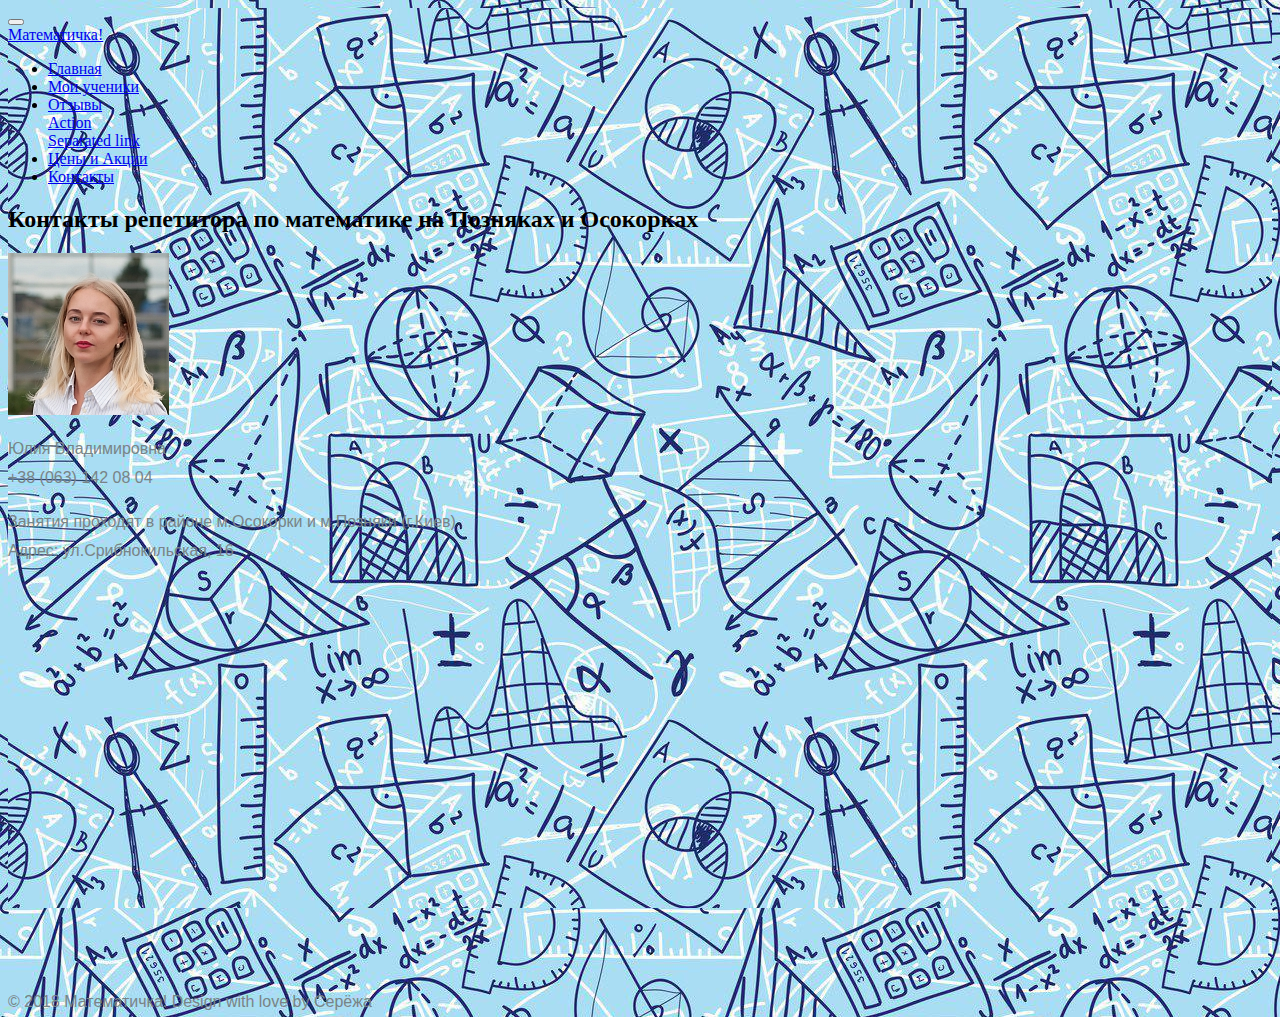
==== contacts.html @ ca742864 "initial commit" ====
<!doctype html>
<html lang="en">
<head>
    <!-- Required meta tags -->
    <meta charset="utf-8">
    <meta name="viewport" content="width=device-width, initial-scale=1, shrink-to-fit=no">

    <!-- Bootstrap CSS -->
    <link rel="stylesheet" href="https://stackpath.bootstrapcdn.com/bootstrap/4.1.2/css/bootstrap.min.css"
          integrity="sha384-Smlep5jCw/wG7hdkwQ/Z5nLIefveQRIY9nfy6xoR1uRYBtpZgI6339F5dgvm/e9B" crossorigin="anonymous">
    <link rel="stylesheet" href="https://use.fontawesome.com/releases/v5.2.0/css/all.css"
          integrity="sha384-hWVjflwFxL6sNzntih27bfxkr27PmbbK/iSvJ+a4+0owXq79v+lsFkW54bOGbiDQ" crossorigin="anonymous">
    <link rel="stylesheet" href="style/style.css">
    <link rel="shortcut icon" type="image/png" href="img/favicon.ico"/>
    <title>Репетитор по математике | Подготовка к ЗНО по математике</title>
</head>
<body class='bg'>
<!-- Header -->
<header class="navbar navbar-expand-md navbar-light bg-light sticky-top">
    <button class="navbar-toggler" type="button" data-toggle="collapse" data-target="#navbarNavDropdown"
            aria-controls="navbarNavDropdown" aria-expanded="false" aria-label="Toggle navigation">
        <span class="navbar-toggler-icon"></span>
    </button>
    <div class="collapse navbar-collapse justify-content-md-center" id="navbarNavDropdown">
        <a class="navbar-brand" href="./index.html">Математичка!</a>
        <ul class="nav nav-tabs">
            <li class="nav-item">
                <a class="nav-link" href="./index.html">Главная</a>
            </li>
            <li class="nav-item">
                <a class="nav-link" href="./students.html">Мои ученики</a>
            </li>
            <li class="nav-item dropdown">
                <a class="nav-link dropdown-toggle" data-toggle="dropdown" href="#" role="button"
                   aria-haspopup="true" aria-expanded="false">Отзывы</a>
                <div class="dropdown-menu">
                    <a class="dropdown-item" href="./feedbacks.html">Action</a>
                    <div class="dropdown-divider"></div>
                    <a class="dropdown-item" href="#">Separated link</a>
                </div>
            </li>
            <li class="nav-item">
                <a class="nav-link" href="./prices.html">Цены и Акции</a>
            </li>
            <li class="nav-item">
                <a class="nav-link" href="./contacts.html">Контакты</a>
            </li>
        </ul>
    </div>
</header>
<!-- End Header -->
<!-- Main Container -->
<main>
    <div class='container bg-white'>
        <h2 class="text-center">Контакты репетитора по математике на Позняках и Осокорках</h2>
        <div class="row p-4">
            <div class="col d-flex justify-content-around align-items-center">
                <img src="img/avatar.png" class="rounded-circle" alt="#">
            </div>
            <div class="col d-flex justify-content-around align-items-center">
                <p class="text-center">Юлия Владимировна<br>
                    <i class="fas fa-mobile-alt"></i>  +38 (063) 142 08 04<br>
                </p>
            </div>
            <div class="col d-flex justify-content-around align-items-center">
                <p class="text-center">
                    Занятия проходят в районе м.Осокорки и м.Позняки (г.Киев)<br>
                    <i class="fas fa-map-marked-alt"></i> Адрес: ул.Срибнокильская, 16<br>
                </p>
            </div>
        </div>
        <div class="row">
            <div id="location" class="iframe_flex">
                <iframe src="https://www.google.com/maps/d/embed?mid=1MuDzRDLdfLzOVsTBIi2SLWqMcVsMPmn1" width="640"
                        height="480" frameborder="0" style="border:0;" allowfullscreen=""></iframe>
            </div>
        </div>
    </div>
</main>
<!-- End Main Container -->
<!-- Footer -->
<footer class="footer mt-5 pt-3 bg-light fixed-bottom">
    <div class="footer-bar">
        <div class="container">
            <div class="row">
                <div class="col-md-12">
                    <div class="copyright">
                        <p>© 2018 Математичка! Design with love by Серёжа</p>
                    </div>
                </div>
            </div>
        </div>
    </div>
</footer>
<!-- End Footer -->
<!-- Optional JavaScript -->
<!-- jQuery first, then Popper.js, then Bootstrap JS -->
<script src="https://code.jquery.com/jquery-3.3.1.slim.min.js"
        integrity="sha384-q8i/X+965DzO0rT7abK41JStQIAqVgRVzpbzo5smXKp4YfRvH+8abtTE1Pi6jizo"
        crossorigin="anonymous"></script>
<script src="https://cdnjs.cloudflare.com/ajax/libs/popper.js/1.14.3/umd/popper.min.js"
        integrity="sha384-ZMP7rVo3mIykV+2+9J3UJ46jBk0WLaUAdn689aCwoqbBJiSnjAK/l8WvCWPIPm49"
        crossorigin="anonymous"></script>
<script src="https://stackpath.bootstrapcdn.com/bootstrap/4.1.2/js/bootstrap.min.js"
        integrity="sha384-o+RDsa0aLu++PJvFqy8fFScvbHFLtbvScb8AjopnFD+iEQ7wo/CG0xlczd+2O/em"
        crossorigin="anonymous"></script>

</body>
</html>
---- style/style.css ----
body, html {
    height: 100%;

    /* The image used */
    background-image: url(../img/bg/bg.jpg);

    /* Center and scale the image nicely */
    background-repeat-x: repeat;
}

p {
    font-family: "Poppins", Arial, serif;
    font-size: 1rem;
    font-weight: 400;
    line-height: 1.8;
    color: #788487;
    text-align: left;
}

.bottom-block {
    position: absolute;
    bottom: 0;
}

.iframe_flex iframe {
    width: 100%;
    height: 100%;
}

@media (min-width: 576px) {
    .card-columns {
        column-count: 3;
    }
}

@media (min-width: 768px) {
    .card-columns {
        column-count: 4;
    }
}

@media (min-width: 960px) {
    #location {
        position: relative;
        margin: 0;
    }
}

#location {
    top: 0;
    left: 0;
    width: 100%;
    height: 390px;
    /*margin-bottom: 30px;*/
}

.table-info-custom {
    background-color: #97eefb38;
}
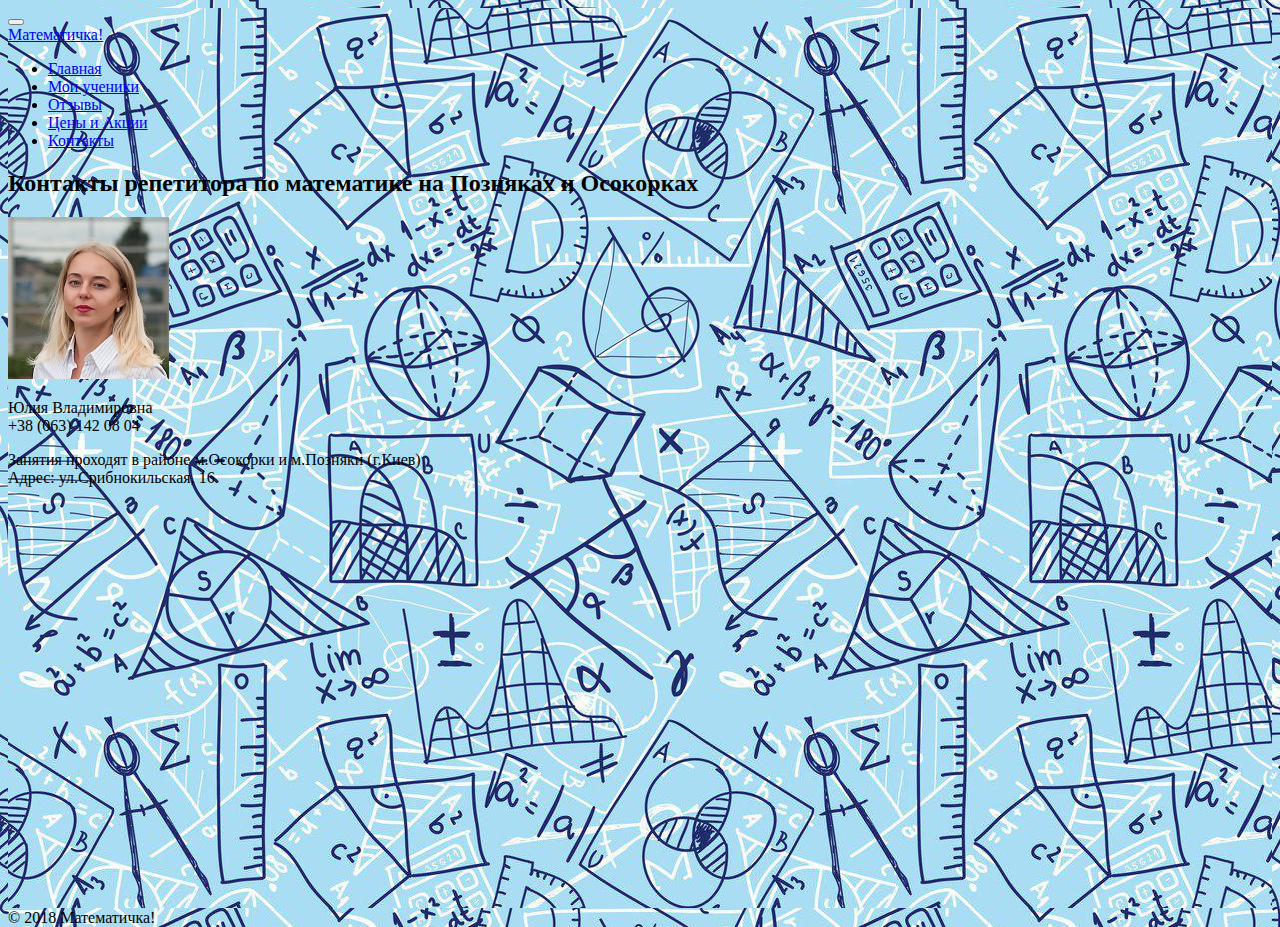
==== commit c6c92cb4: "update" ====
--- a/contacts.html
+++ b/contacts.html
@@ -30,14 +30,8 @@
             <li class="nav-item">
                 <a class="nav-link" href="./students.html">Мои ученики</a>
             </li>
-            <li class="nav-item dropdown">
-                <a class="nav-link dropdown-toggle" data-toggle="dropdown" href="#" role="button"
-                   aria-haspopup="true" aria-expanded="false">Отзывы</a>
-                <div class="dropdown-menu">
-                    <a class="dropdown-item" href="./feedbacks.html">Action</a>
-                    <div class="dropdown-divider"></div>
-                    <a class="dropdown-item" href="#">Separated link</a>
-                </div>
+            <li class="nav-item">
+                <a class="nav-link" href="./feedbacks.html">Отзывы</a>
             </li>
             <li class="nav-item">
                 <a class="nav-link" href="./prices.html">Цены и Акции</a>
@@ -52,7 +46,7 @@
 <!-- Main Container -->
 <main>
     <div class='container bg-white'>
-        <h2 class="text-center">Контакты репетитора по математике на Позняках и Осокорках</h2>
+        <h2 class="text-center pt-3">Контакты репетитора по математике на Позняках и Осокорках</h2>
         <div class="row p-4">
             <div class="col d-flex justify-content-around align-items-center">
                 <img src="img/avatar.png" class="rounded-circle" alt="#">
@@ -85,7 +79,7 @@
             <div class="row">
                 <div class="col-md-12">
                     <div class="copyright">
-                        <p>© 2018 Математичка! Design with love by Серёжа</p>
+                        <p>© 2018 Математичка!  </p>
                     </div>
                 </div>
             </div>
@@ -104,6 +98,5 @@
 <script src="https://stackpath.bootstrapcdn.com/bootstrap/4.1.2/js/bootstrap.min.js"
         integrity="sha384-o+RDsa0aLu++PJvFqy8fFScvbHFLtbvScb8AjopnFD+iEQ7wo/CG0xlczd+2O/em"
         crossorigin="anonymous"></script>
-
 </body>
 </html>--- a/style/style.css
+++ b/style/style.css
@@ -1,20 +1,7 @@
 body, html {
     height: 100%;
-
-    /* The image used */
     background-image: url(../img/bg/bg.jpg);
-
-    /* Center and scale the image nicely */
     background-repeat-x: repeat;
-}
-
-p {
-    font-family: "Poppins", Arial, serif;
-    font-size: 1rem;
-    font-weight: 400;
-    line-height: 1.8;
-    color: #788487;
-    text-align: left;
 }
 
 .bottom-block {
@@ -25,6 +12,10 @@
 .iframe_flex iframe {
     width: 100%;
     height: 100%;
+}
+
+div[data-key] {
+    visibility: hidden;
 }
 
 @media (min-width: 576px) {
@@ -46,15 +37,44 @@
     }
 }
 
+@media (min-width: 992px) {
+    .modal-lg {
+        max-width: 960px;
+    }
+}
+
 #location {
     top: 0;
     left: 0;
     width: 100%;
     height: 390px;
-    /*margin-bottom: 30px;*/
 }
 
 .table-info-custom {
     background-color: #97eefb38;
 }
 
+.custom-list > li {
+    padding-top: 0.25rem !important;
+    padding-bottom: 0.25rem !important;
+}
+
+.card-header {
+    background-color: rgba(167, 221, 245, 0.36);
+}
+
+#image-gallery .modal-footer {
+    display: block;
+}
+
+.nopadding {
+    padding: 0 !important;
+    margin: 0 !important;
+}
+
+@media (max-width: 576px) {
+    .main-page-cards {
+        padding: 0 !important;
+    }
+}
+
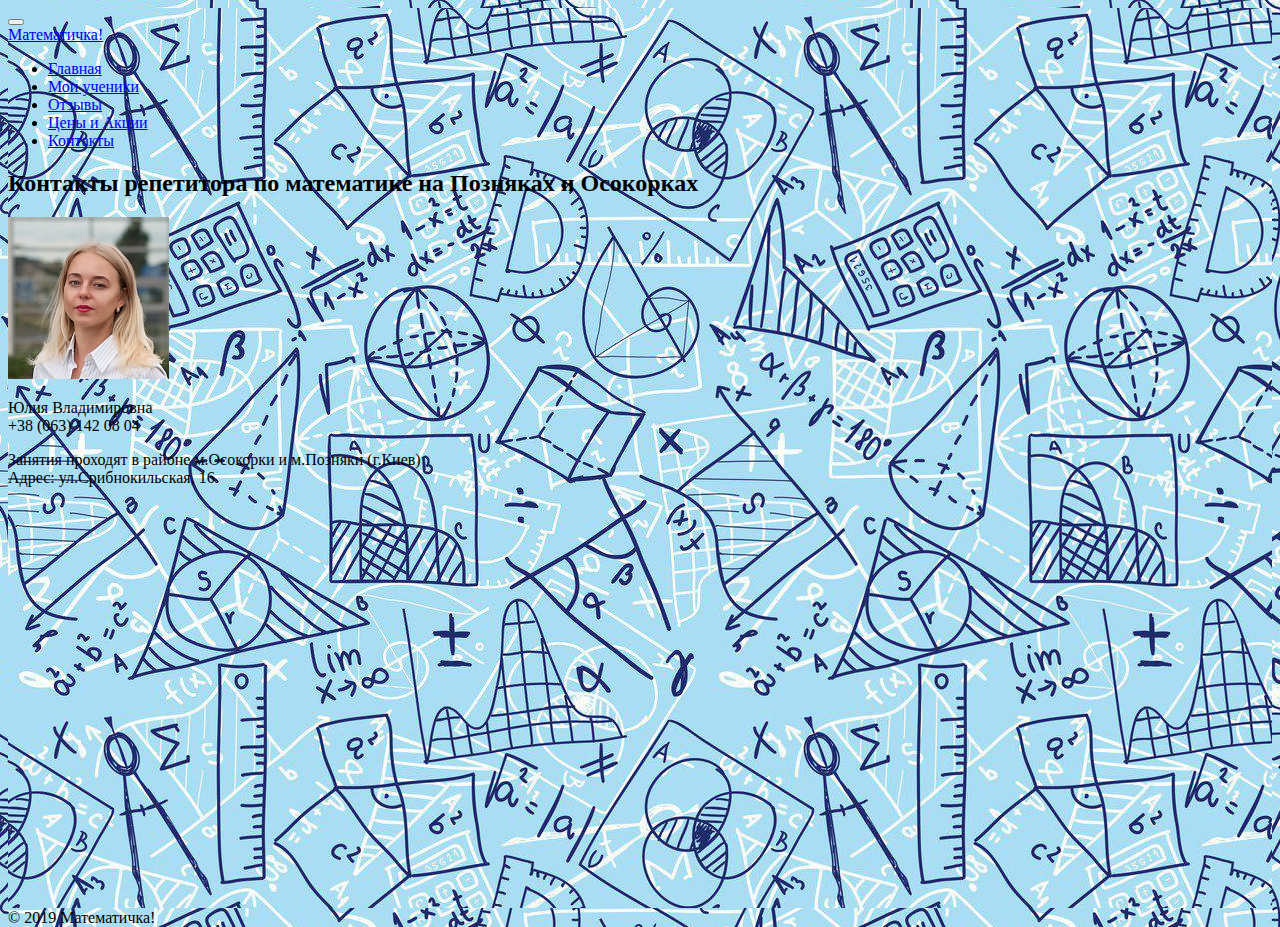
==== commit 1df34eb3: "add 2019 students and feedback; update copyright; remove end of year notification" ====
--- a/contacts.html
+++ b/contacts.html
@@ -1,10 +1,14 @@
 <!doctype html>
-<html lang="en">
+<html lang="ru">
 <head>
     <!-- Required meta tags -->
     <meta charset="utf-8">
     <meta name="viewport" content="width=device-width, initial-scale=1, shrink-to-fit=no">
-
+    <meta name="description" content="Контакты репетитора по математике на Позняках и Осокорках" />
+    <meta name="keywords" content="репетитор, математика, Осокорки, Позняки" />
+    <meta name="author" content="Сосонная Юлия Владимировна" />
+    <meta http-equiv="content-language" content="ru">
+    <meta http-equiv="content-type" content="text/html; charset=utf-8">
     <!-- Bootstrap CSS -->
     <link rel="stylesheet" href="https://stackpath.bootstrapcdn.com/bootstrap/4.1.2/css/bootstrap.min.css"
           integrity="sha384-Smlep5jCw/wG7hdkwQ/Z5nLIefveQRIY9nfy6xoR1uRYBtpZgI6339F5dgvm/e9B" crossorigin="anonymous">
@@ -12,7 +16,7 @@
           integrity="sha384-hWVjflwFxL6sNzntih27bfxkr27PmbbK/iSvJ+a4+0owXq79v+lsFkW54bOGbiDQ" crossorigin="anonymous">
     <link rel="stylesheet" href="style/style.css">
     <link rel="shortcut icon" type="image/png" href="img/favicon.ico"/>
-    <title>Репетитор по математике | Подготовка к ЗНО по математике</title>
+    <title>Репетитор по математике Осокорки Позняки | Контакты репетитора по математике</title>
 </head>
 <body class='bg'>
 <!-- Header -->
@@ -49,11 +53,13 @@
         <h2 class="text-center pt-3">Контакты репетитора по математике на Позняках и Осокорках</h2>
         <div class="row p-4">
             <div class="col d-flex justify-content-around align-items-center">
-                <img src="img/avatar.png" class="rounded-circle" alt="#">
+                <img src="img/avatar.png" class="rounded-circle"
+                     alt="Контакты репетитора по математике на Позняках и Осокорках"
+                     title="Контакты репетитора по математике на Позняках и Осокорках">
             </div>
             <div class="col d-flex justify-content-around align-items-center">
                 <p class="text-center">Юлия Владимировна<br>
-                    <i class="fas fa-mobile-alt"></i>  +38 (063) 142 08 04<br>
+                    <i class="fas fa-mobile-alt"></i> +38 (063) 142 08 04<br>
                 </p>
             </div>
             <div class="col d-flex justify-content-around align-items-center">
@@ -79,7 +85,7 @@
             <div class="row">
                 <div class="col-md-12">
                     <div class="copyright">
-                        <p>© 2018 Математичка!  </p>
+                        <p>© 2019 Математичка! </p>
                     </div>
                 </div>
             </div>
--- a/style/style.css
+++ b/style/style.css
@@ -78,3 +78,55 @@
     }
 }
 
+.text-shadow {
+    text-shadow: -1px -1px 0 #000,
+    1px -1px 0 #000,
+    -1px 1px 0 #000,
+    1px 1px 0 #000;
+}
+
+.table td, .table th {
+    padding: .3rem;
+}
+
+.bg-blue-transparent {
+    background-color: #709ecced
+}
+
+#toTop {
+    position: fixed;
+    bottom: 10px;
+    right: 10px;
+    cursor: pointer;
+    display: none;
+}
+
+@media (max-width: 770px) {
+    .footer {
+        position: absolute;
+        bottom: auto;
+    }
+}
+
+.panel-heading span {
+    margin-top: -26px;
+    font-size: 15px;
+    margin-right: -12px;
+}
+
+.clickable {
+    background: rgba(0, 0, 0, 0.15);
+    display: inline-block;
+    padding: 6px 12px;
+    border-radius: 4px;
+    cursor: pointer;
+    float: right;
+}
+
+.border-3 {
+    border-width: 3px !important;
+}
+
+.larger-text {
+    font-size: larger;
+}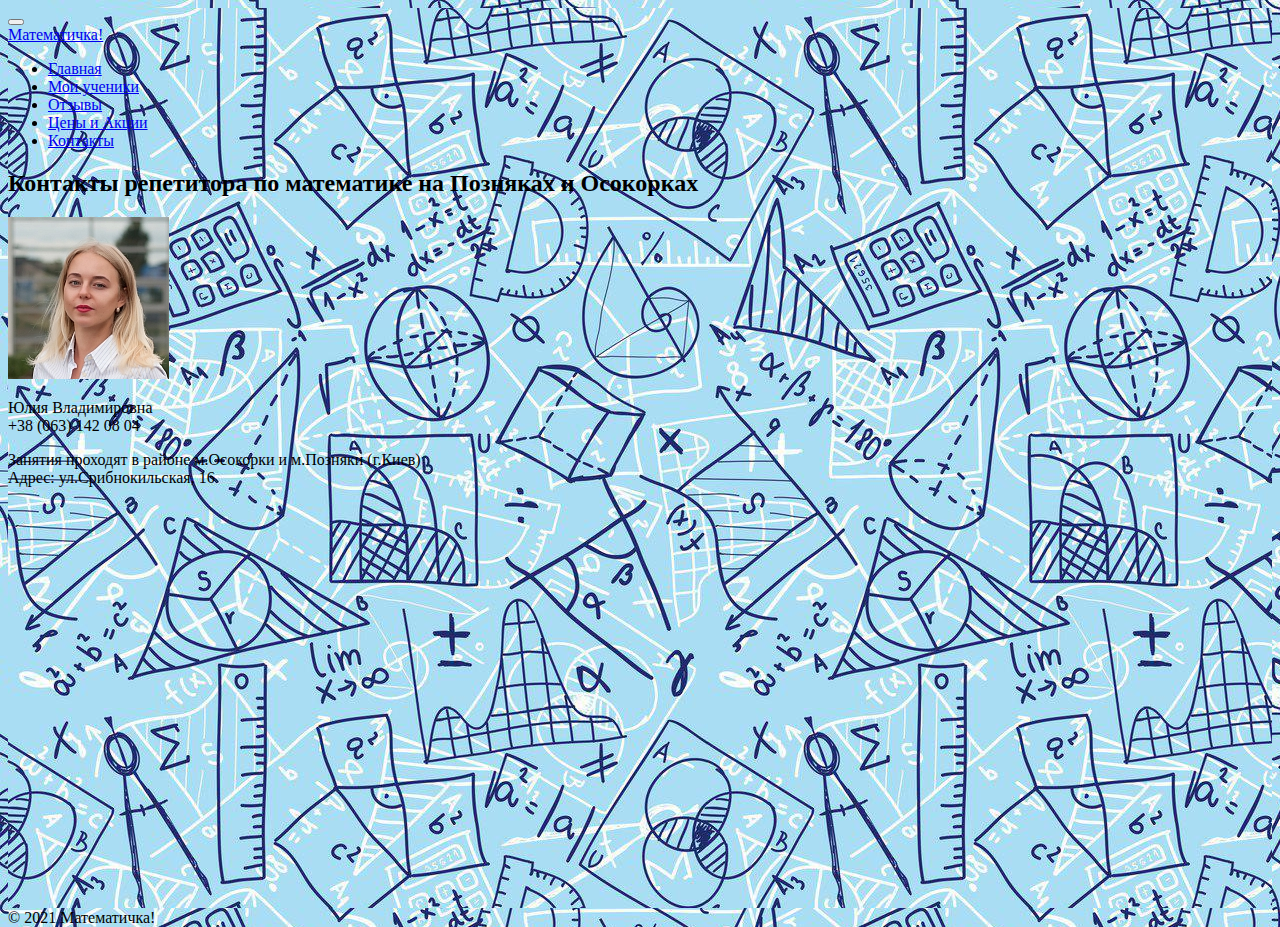
==== commit 69b8fe0b: "add 2020-2021 students and feedbacks; update copyright;" ====
--- a/contacts.html
+++ b/contacts.html
@@ -85,7 +85,7 @@
             <div class="row">
                 <div class="col-md-12">
                     <div class="copyright">
-                        <p>© 2019 Математичка! </p>
+                        <p>© 2021 Математичка! </p>
                     </div>
                 </div>
             </div>
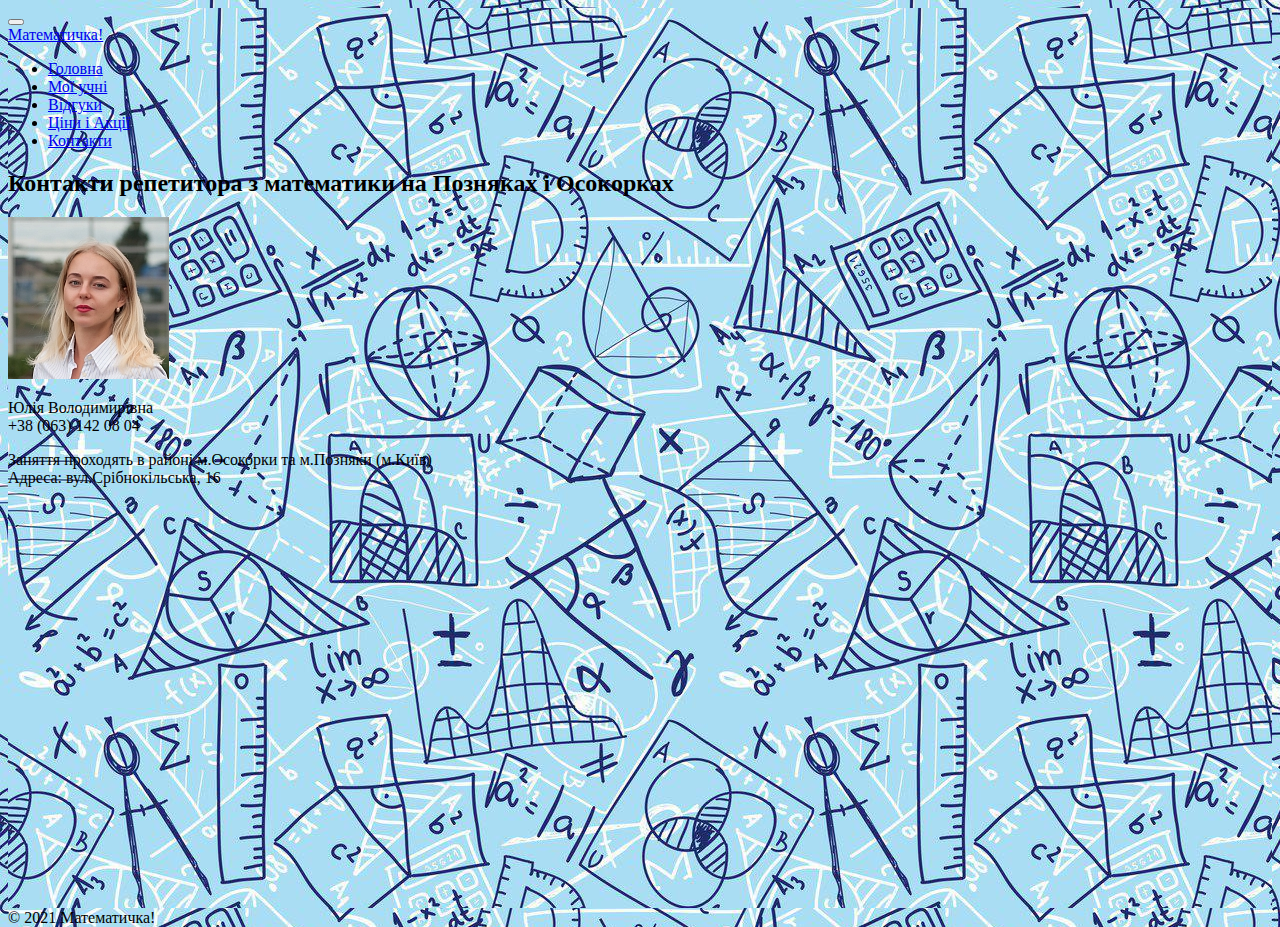
==== commit c0b6fb0c: "translate to ukrainian" ====
--- a/contacts.html
+++ b/contacts.html
@@ -1,13 +1,13 @@
 <!doctype html>
-<html lang="ru">
+<html lang="uk">
 <head>
     <!-- Required meta tags -->
     <meta charset="utf-8">
     <meta name="viewport" content="width=device-width, initial-scale=1, shrink-to-fit=no">
-    <meta name="description" content="Контакты репетитора по математике на Позняках и Осокорках" />
-    <meta name="keywords" content="репетитор, математика, Осокорки, Позняки" />
-    <meta name="author" content="Сосонная Юлия Владимировна" />
-    <meta http-equiv="content-language" content="ru">
+    <meta name="description" content="Контакти репетитора з математики на Позняках і Осокорках"/>
+    <meta name="keywords" content="репетитор, математика, Осокорки, Позняки"/>
+    <meta name="author" content="Сосонна Юлія Володимирівна"/>
+    <meta http-equiv="content-language" content="uk">
     <meta http-equiv="content-type" content="text/html; charset=utf-8">
     <!-- Bootstrap CSS -->
     <link rel="stylesheet" href="https://stackpath.bootstrapcdn.com/bootstrap/4.1.2/css/bootstrap.min.css"
@@ -16,7 +16,7 @@
           integrity="sha384-hWVjflwFxL6sNzntih27bfxkr27PmbbK/iSvJ+a4+0owXq79v+lsFkW54bOGbiDQ" crossorigin="anonymous">
     <link rel="stylesheet" href="style/style.css">
     <link rel="shortcut icon" type="image/png" href="img/favicon.ico"/>
-    <title>Репетитор по математике Осокорки Позняки | Контакты репетитора по математике</title>
+    <title>Репетитор з математики Осокорки Позняки | Контакти репетитора з математики</title>
 </head>
 <body class='bg'>
 <!-- Header -->
@@ -29,19 +29,19 @@
         <a class="navbar-brand" href="./index.html">Математичка!</a>
         <ul class="nav nav-tabs">
             <li class="nav-item">
-                <a class="nav-link" href="./index.html">Главная</a>
+                <a class="nav-link" href="./index.html">Головна</a>
             </li>
             <li class="nav-item">
-                <a class="nav-link" href="./students.html">Мои ученики</a>
+                <a class="nav-link" href="./students.html">Мої учні</a>
             </li>
             <li class="nav-item">
-                <a class="nav-link" href="./feedbacks.html">Отзывы</a>
+                <a class="nav-link" href="./feedbacks.html">Відгуки</a>
             </li>
             <li class="nav-item">
-                <a class="nav-link" href="./prices.html">Цены и Акции</a>
+                <a class="nav-link" href="./prices.html">Ціни і Акції</a>
             </li>
             <li class="nav-item">
-                <a class="nav-link" href="./contacts.html">Контакты</a>
+                <a class="nav-link" href="./contacts.html">Контакти</a>
             </li>
         </ul>
     </div>
@@ -50,22 +50,22 @@
 <!-- Main Container -->
 <main>
     <div class='container bg-white'>
-        <h2 class="text-center pt-3">Контакты репетитора по математике на Позняках и Осокорках</h2>
+        <h2 class="text-center pt-3">Контакти репетитора з математики на Позняках і Осокорках</h2>
         <div class="row p-4">
             <div class="col d-flex justify-content-around align-items-center">
                 <img src="img/avatar.png" class="rounded-circle"
-                     alt="Контакты репетитора по математике на Позняках и Осокорках"
-                     title="Контакты репетитора по математике на Позняках и Осокорках">
+                     alt="Контакти репетитора з математики на Позняках і Осокорках"
+                     title="Контакти репетитора з математики на Позняках і Осокорках">
             </div>
             <div class="col d-flex justify-content-around align-items-center">
-                <p class="text-center">Юлия Владимировна<br>
+                <p class="text-center">Юлія Володимирівна<br>
                     <i class="fas fa-mobile-alt"></i> +38 (063) 142 08 04<br>
                 </p>
             </div>
             <div class="col d-flex justify-content-around align-items-center">
                 <p class="text-center">
-                    Занятия проходят в районе м.Осокорки и м.Позняки (г.Киев)<br>
-                    <i class="fas fa-map-marked-alt"></i> Адрес: ул.Срибнокильская, 16<br>
+                    Заняття проходять в районі м.Осокорки та м.Позняки (м.Київ)<br>
+                    <i class="fas fa-map-marked-alt"></i> Адреса: вул.Срібнокільська, 16<br>
                 </p>
             </div>
         </div>
@@ -85,7 +85,7 @@
             <div class="row">
                 <div class="col-md-12">
                     <div class="copyright">
-                        <p>© 2021 Математичка! </p>
+                        <p>© 2021 Математичка!</p>
                     </div>
                 </div>
             </div>
